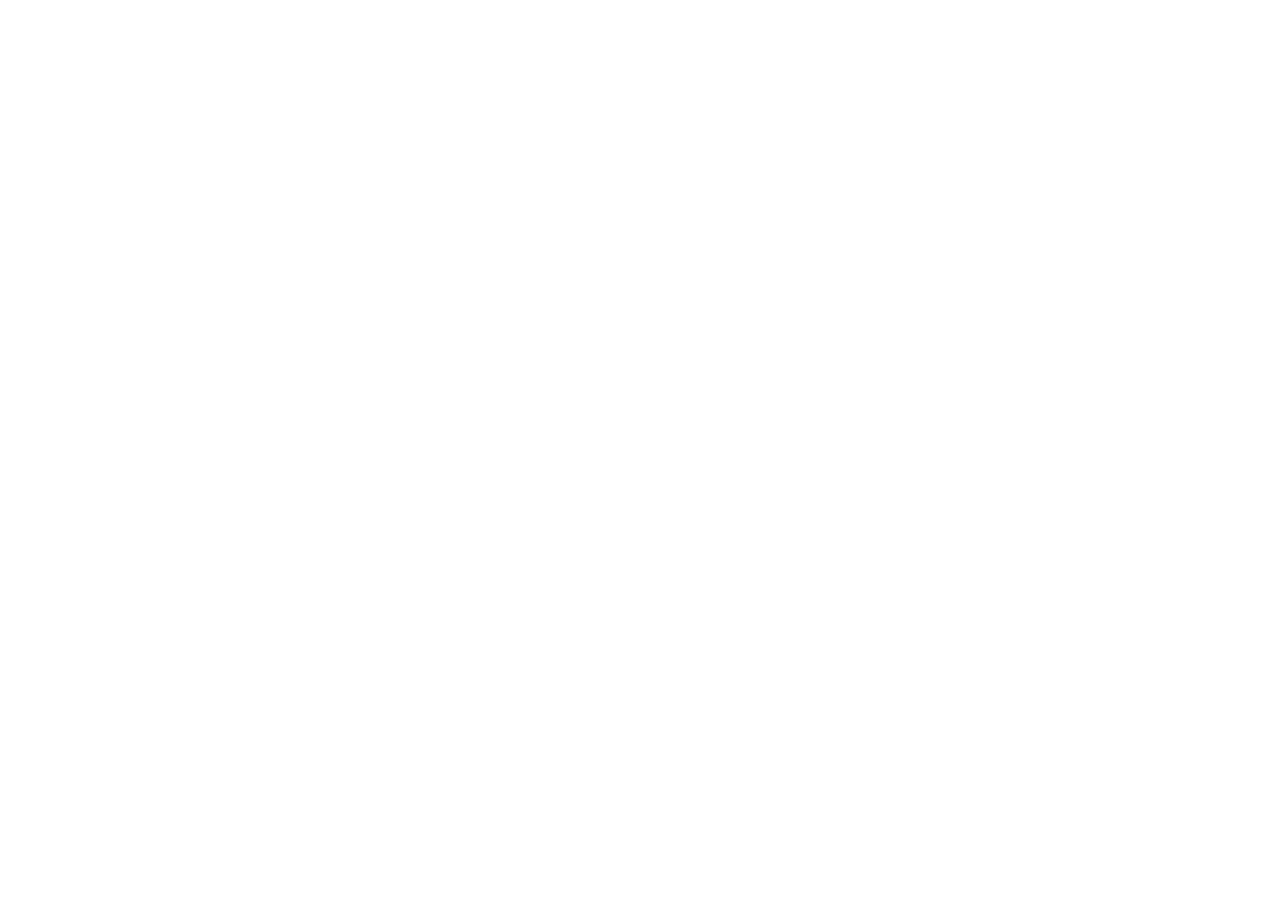
==== index.html @ 0c5f9f09 "first commit" ====
<!DOCTYPE html>
<html lang="en">
<head>
    <meta charset="UTF-8">
    <meta http-equiv="X-UA-Compatible" content="IE=edge">
    <meta name="viewport" content="width=device-width, initial-scale=1.0">
    <title>AprendeFacil</title>
</head>
<body>
    
    
</body>
</html>
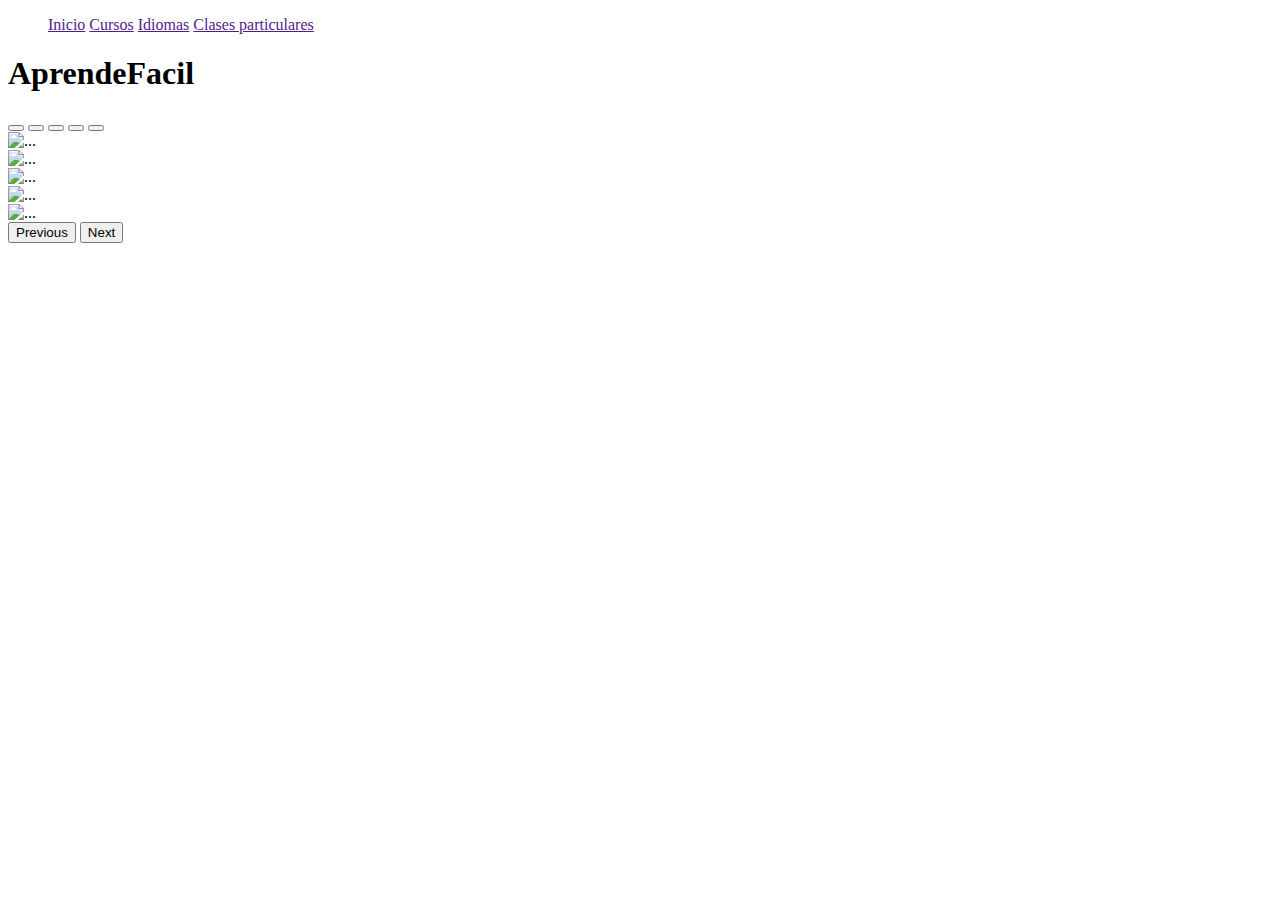
==== commit ddf9d871: "carousel base model ready" ====
--- a/index.html
+++ b/index.html
@@ -5,9 +5,80 @@
     <meta http-equiv="X-UA-Compatible" content="IE=edge">
     <meta name="viewport" content="width=device-width, initial-scale=1.0">
     <title>AprendeFacil</title>
+
+    <link href="https://cdn.jsdelivr.net/npm/bootstrap@5.3.0-alpha3/dist/css/bootstrap.min.css" 
+    rel="stylesheet" 
+    integrity="sha384-KK94CHFLLe+nY2dmCWGMq91rCGa5gtU4mk92HdvYe+M/SXH301p5ILy+dN9+nJOZ" 
+    crossorigin="anonymous">
+
+    <link rel="stylesheet" href="/AprendeFacil/css/index_styless.css">
 </head>
 <body>
     
-    
+    <header>
+        <nav>
+            <ul>
+                <a href="" class="nav_letters">Inicio</a>
+                <a href="" class="nav_letters">Cursos</a>
+                <a href="" class="nav_letters">Idiomas</a>
+                <a href="" class="nav_letters">Clases particulares</a>
+            </ul>
+        </nav>
+    </header>
+
+    <main>
+      <h1>AprendeFacil</h1>
+    <div id="car_with_words">
+      <div id="carouselExampleIndicators" class="carousel slide" style="width: 50%;">
+        <div class="carousel-indicators">
+          <button type="button" data-bs-target="#carouselExampleIndicators" data-bs-slide-to="0" class="active"
+            aria-current="true" aria-label="Slide 1"></button>
+          <button type="button" data-bs-target="#carouselExampleIndicators" data-bs-slide-to="1"
+            aria-label="Slide 2"></button>
+          <button type="button" data-bs-target="#carouselExampleIndicators" data-bs-slide-to="2"
+            aria-label="Slide 3"></button>
+          <button type="button" data-bs-target="#carouselExampleIndicators" data-bs-slide-to="3"
+            aria-label="Slide 4"></button>
+          <button type="button" data-bs-target="#carouselExampleIndicators" data-bs-slide-to="4"
+            aria-label="Slide 5"></button>
+        </div>
+        <div id="size car_size" class="carousel-inner">
+          <div class="carousel-item active car1">
+            <img src="/AprendeFacil/img/car1.jpg" alt="...">
+          </div>
+          <div class="carousel-item">
+            <img src="/AprendeFacil/img/car2.jpg" alt="...">
+          </div>
+          <div class="carousel-item">
+            <img src="/AprendeFacil/img/car3.jpg" class="d-block w-100" alt="...">
+          </div>
+          <div class="carousel-item">
+            <img src="/AprendeFacil/img/car4.jpg" class="d-block w-100" alt="...">
+          </div>
+          <div class="carousel-item">
+            <img src="/AprendeFacil/img/car5.jpg" alt="...">
+          </div>
+        </div>
+        <button class="carousel-control-prev" type="button" data-bs-target="#carouselExampleIndicators"
+          data-bs-slide="prev">
+          <span class="carousel-control-prev-icon" aria-hidden="true"></span>
+          <span class="visually-hidden">Previous</span>
+        </button>
+        <button class="carousel-control-next" type="button" data-bs-target="#carouselExampleIndicators"
+          data-bs-slide="next">
+          <span class="carousel-control-next-icon" aria-hidden="true"></span>
+          <span class="visually-hidden">Next</span>
+        </button>
+      </div>
+      <div class="space_for_words">
+
+      </div>
+    </div>
+
+    </main>
+
+    <script src="https://cdn.jsdelivr.net/npm/@popperjs/core@2.11.7/dist/umd/popper.min.js" integrity="sha384-zYPOMqeu1DAVkHiLqWBUTcbYfZ8osu1Nd6Z89ify25QV9guujx43ITvfi12/QExE" crossorigin="anonymous"></script>
+<script src="https://cdn.jsdelivr.net/npm/bootstrap@5.3.0-alpha3/dist/js/bootstrap.min.js" integrity="sha384-Y4oOpwW3duJdCWv5ly8SCFYWqFDsfob/3GkgExXKV4idmbt98QcxXYs9UoXAB7BZ" crossorigin="anonymous"></script>
+
 </body>
 </html>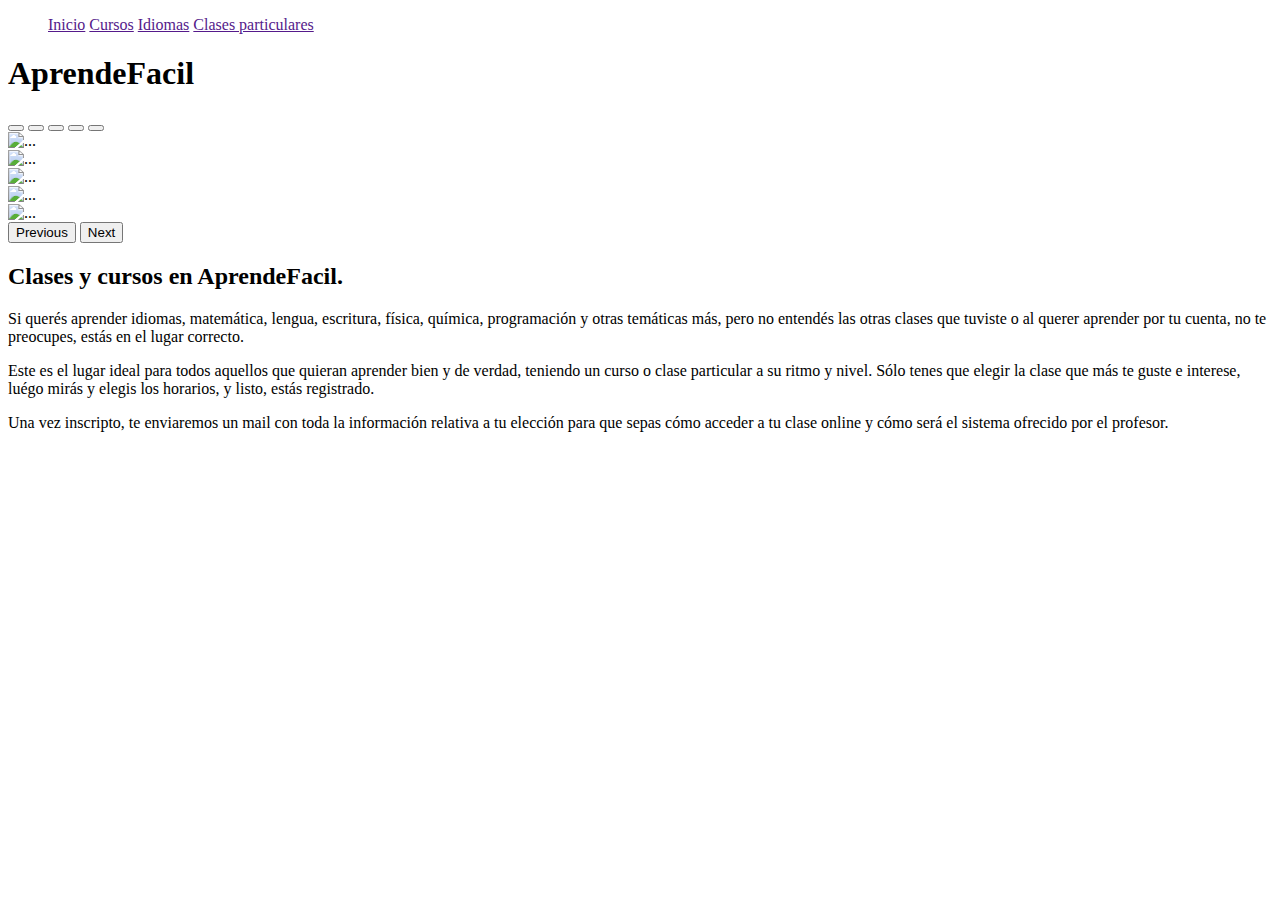
==== commit 95216792: "carousel with text ready for PC screen" ====
--- a/index.html
+++ b/index.html
@@ -71,7 +71,20 @@
         </button>
       </div>
       <div class="space_for_words">
-
+        <h2 class="title_car">Clases y cursos en AprendeFacil.</h2>
+        <p class="space_content1">Si querés aprender idiomas, matemática, lengua, escritura, física, química, 
+          programación y otras temáticas más, pero no entendés las otras clases que tuviste o al querer aprender 
+          por tu cuenta, no te preocupes, estás en el lugar correcto.
+        </p>
+        <p class="space_content2">
+          Este es el lugar ideal para todos aquellos que quieran aprender bien y de verdad, 
+          teniendo un curso o clase particular a su ritmo y nivel. Sólo tenes que elegir la clase 
+          que más te guste e interese, luégo mirás y elegis los horarios, y listo, estás registrado.
+        </p>
+        <p class="space_content2">
+          Una vez inscripto, te enviaremos un mail con toda la información relativa a tu elección 
+          para que sepas cómo acceder a tu clase online y cómo será el sistema ofrecido por el profesor.
+        </p>
       </div>
     </div>
 
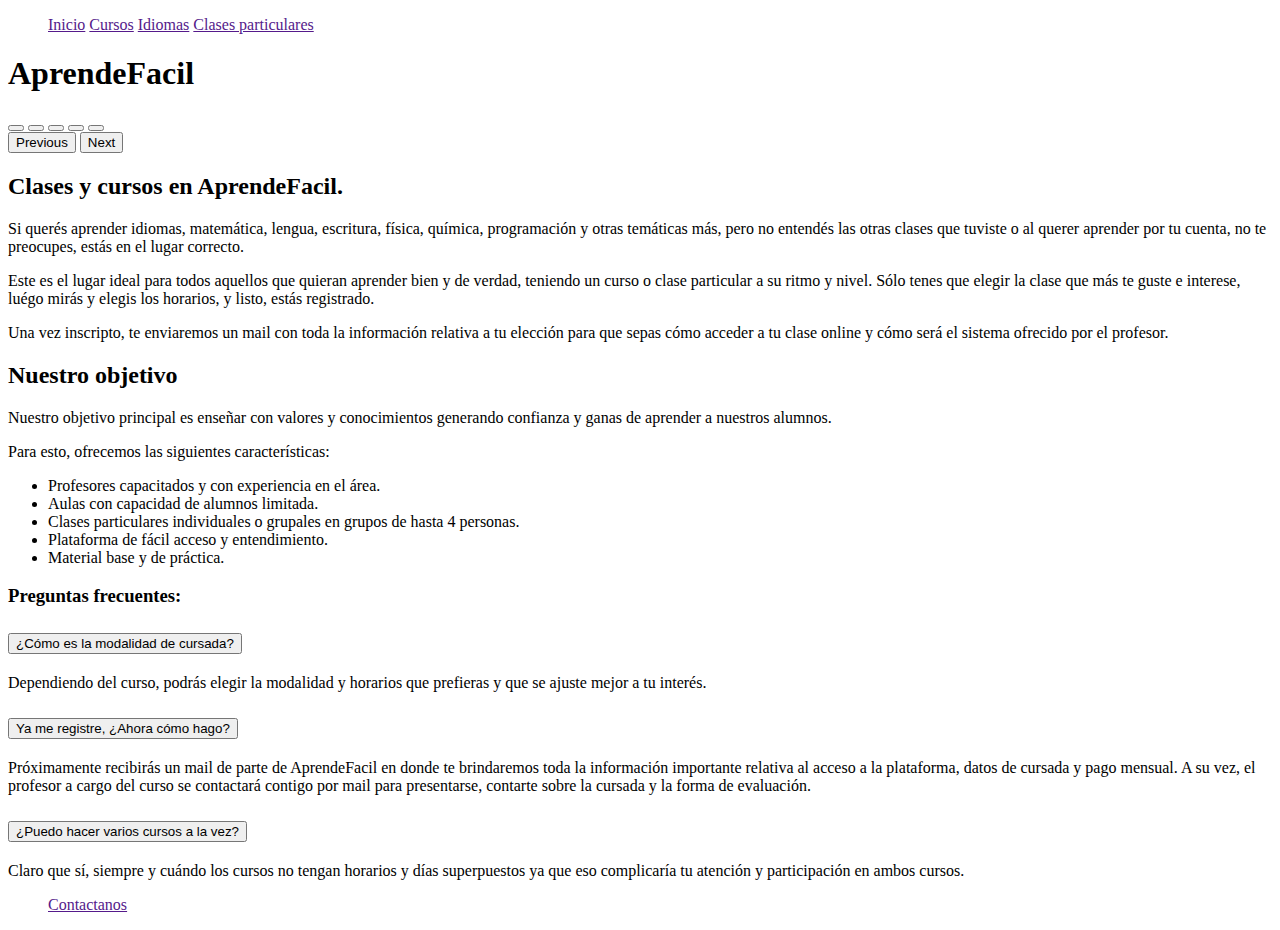
==== commit 2c75e0db: "body with common questions and footer" ====
--- a/index.html
+++ b/index.html
@@ -17,7 +17,7 @@
     
     <header>
         <nav>
-            <ul>
+            <ul class="nav">
                 <a href="" class="nav_letters">Inicio</a>
                 <a href="" class="nav_letters">Cursos</a>
                 <a href="" class="nav_letters">Idiomas</a>
@@ -43,20 +43,15 @@
             aria-label="Slide 5"></button>
         </div>
         <div id="size car_size" class="carousel-inner">
-          <div class="carousel-item active car1">
-            <img src="/AprendeFacil/img/car1.jpg" alt="...">
+          <div id="img1" class="carousel-item active">
           </div>
-          <div class="carousel-item">
-            <img src="/AprendeFacil/img/car2.jpg" alt="...">
+          <div id="img2" class="carousel-item">
           </div>
-          <div class="carousel-item">
-            <img src="/AprendeFacil/img/car3.jpg" class="d-block w-100" alt="...">
+          <div id="img3" class="carousel-item">
           </div>
-          <div class="carousel-item">
-            <img src="/AprendeFacil/img/car4.jpg" class="d-block w-100" alt="...">
+          <div id="img4" class="carousel-item">
           </div>
-          <div class="carousel-item">
-            <img src="/AprendeFacil/img/car5.jpg" alt="...">
+          <div id="img5" class="carousel-item">
           </div>
         </div>
         <button class="carousel-control-prev" type="button" data-bs-target="#carouselExampleIndicators"
@@ -88,7 +83,73 @@
       </div>
     </div>
 
+    <section>
+      <h2 class="subtitle">Nuestro objetivo</h2>
+      <div class="objetive_box">
+        <p>Nuestro objetivo principal es enseñar con valores y conocimientos generando confianza y 
+          ganas de aprender a nuestros alumnos.</p>
+        <p>Para esto, ofrecemos las siguientes características:</p>
+          <ul>
+            <li>Profesores capacitados y con experiencia en el área.</li>
+            <li>Aulas con capacidad de alumnos limitada.</li>
+            <li>Clases particulares individuales o grupales en grupos de hasta 4 personas.</li>
+            <li>Plataforma de fácil acceso y entendimiento.</li>
+            <li>Material base y de práctica.</li>
+          </ul>
+      </div>
+    </section>
+
+    <section id="accordion_structure">
+      <h3>Preguntas frecuentes:</h3>
+      <div class="accordion" id="accordionPanelsStayOpenExample">
+        <div id="border" class="accordion-item">
+          <h2 class="accordion-header">
+            <button id="green_for_cont" class="accordion-button" type="button" data-bs-toggle="collapse" data-bs-target="#panelsStayOpen-collapseOne" aria-expanded="true" aria-controls="panelsStayOpen-collapseOne">
+              ¿Cómo es la modalidad de cursada?
+            </button>
+          </h2>
+          <div id="panelsStayOpen-collapseOne" class="accordion-collapse collapse show">
+            <div id="green_for_letters" class="accordion-body">
+               Dependiendo del curso, podrás elegir la modalidad y horarios que prefieras y que se ajuste mejor a tu interés.
+            </div>
+          </div>
+        </div>
+        <div id="border" class="accordion-item">
+          <h2 class="accordion-header">
+            <button id="green_for_cont" class="accordion-button collapsed" type="button" data-bs-toggle="collapse" data-bs-target="#panelsStayOpen-collapseTwo" aria-expanded="false" aria-controls="panelsStayOpen-collapseTwo">
+              Ya me registre, ¿Ahora cómo hago?
+            </button>
+          </h2>
+          <div id="panelsStayOpen-collapseTwo" class="accordion-collapse collapse">
+            <div id="green_for_letters" class="accordion-body">
+              Próximamente recibirás un mail de parte de AprendeFacil en donde te brindaremos toda la información importante relativa 
+              al acceso a la plataforma, datos de cursada y pago mensual. A su vez, el profesor a cargo del curso se contactará contigo 
+              por mail para presentarse, contarte sobre la cursada y la forma de evaluación.
+            </div>
+          </div>
+        </div>
+        <div id="border" class="accordion-item">
+          <h2 class="accordion-header">
+            <button id="green_for_cont" class="accordion-button collapsed" type="button" data-bs-toggle="collapse" data-bs-target="#panelsStayOpen-collapseThree" aria-expanded="false" aria-controls="panelsStayOpen-collapseThree">
+              ¿Puedo hacer varios cursos a la vez?
+            </button>
+          </h2>
+          <div id="panelsStayOpen-collapseThree" class="accordion-collapse collapse">
+            <div id="green_for_letters" class="accordion-body">
+              Claro que sí, siempre y cuándo los cursos no tengan horarios y días superpuestos ya que eso complicaría tu atención y 
+              participación en ambos cursos.
+            </div>
+          </div>
+        </div>
+      </div>
+    </section>
     </main>
+
+    <footer class="nav">
+      <ul>
+         <a href="" class="nav_letters">Contactanos</a>
+      </ul>
+    </footer>
 
     <script src="https://cdn.jsdelivr.net/npm/@popperjs/core@2.11.7/dist/umd/popper.min.js" integrity="sha384-zYPOMqeu1DAVkHiLqWBUTcbYfZ8osu1Nd6Z89ify25QV9guujx43ITvfi12/QExE" crossorigin="anonymous"></script>
 <script src="https://cdn.jsdelivr.net/npm/bootstrap@5.3.0-alpha3/dist/js/bootstrap.min.js" integrity="sha384-Y4oOpwW3duJdCWv5ly8SCFYWqFDsfob/3GkgExXKV4idmbt98QcxXYs9UoXAB7BZ" crossorigin="anonymous"></script>
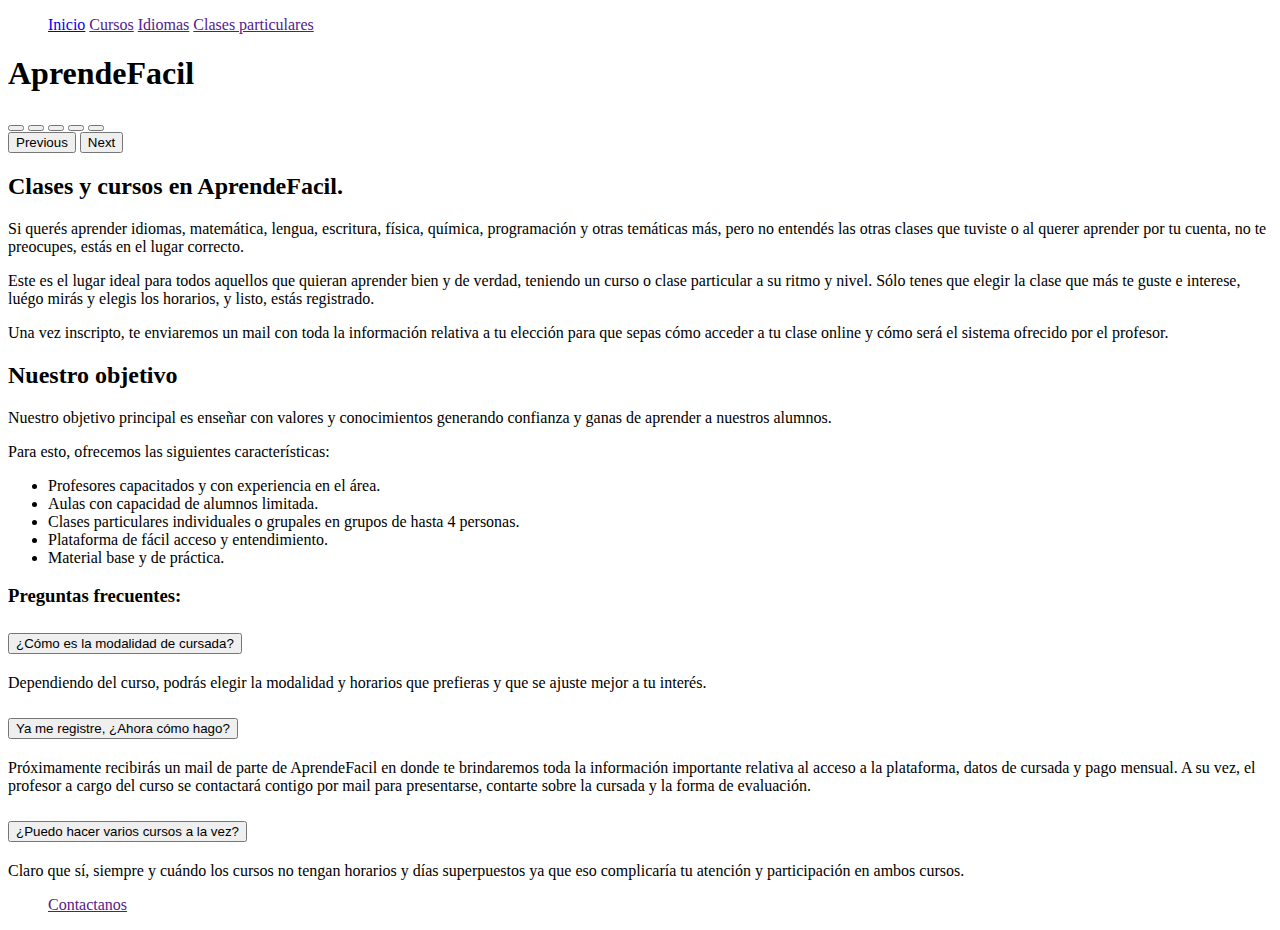
==== commit 21ceb6e1: "index prepared with different screens size" ====
--- a/index.html
+++ b/index.html
@@ -18,7 +18,7 @@
     <header>
         <nav>
             <ul class="nav">
-                <a href="" class="nav_letters">Inicio</a>
+                <a href="/AprendeFacil/index.html" class="nav_letters">Inicio</a>
                 <a href="" class="nav_letters">Cursos</a>
                 <a href="" class="nav_letters">Idiomas</a>
                 <a href="" class="nav_letters">Clases particulares</a>
@@ -29,7 +29,7 @@
     <main>
       <h1>AprendeFacil</h1>
     <div id="car_with_words">
-      <div id="carouselExampleIndicators" class="carousel slide" style="width: 50%;">
+      <div id="carouselExampleIndicators" class="carousel slide" style="width: 100%;">
         <div class="carousel-indicators">
           <button type="button" data-bs-target="#carouselExampleIndicators" data-bs-slide-to="0" class="active"
             aria-current="true" aria-label="Slide 1"></button>
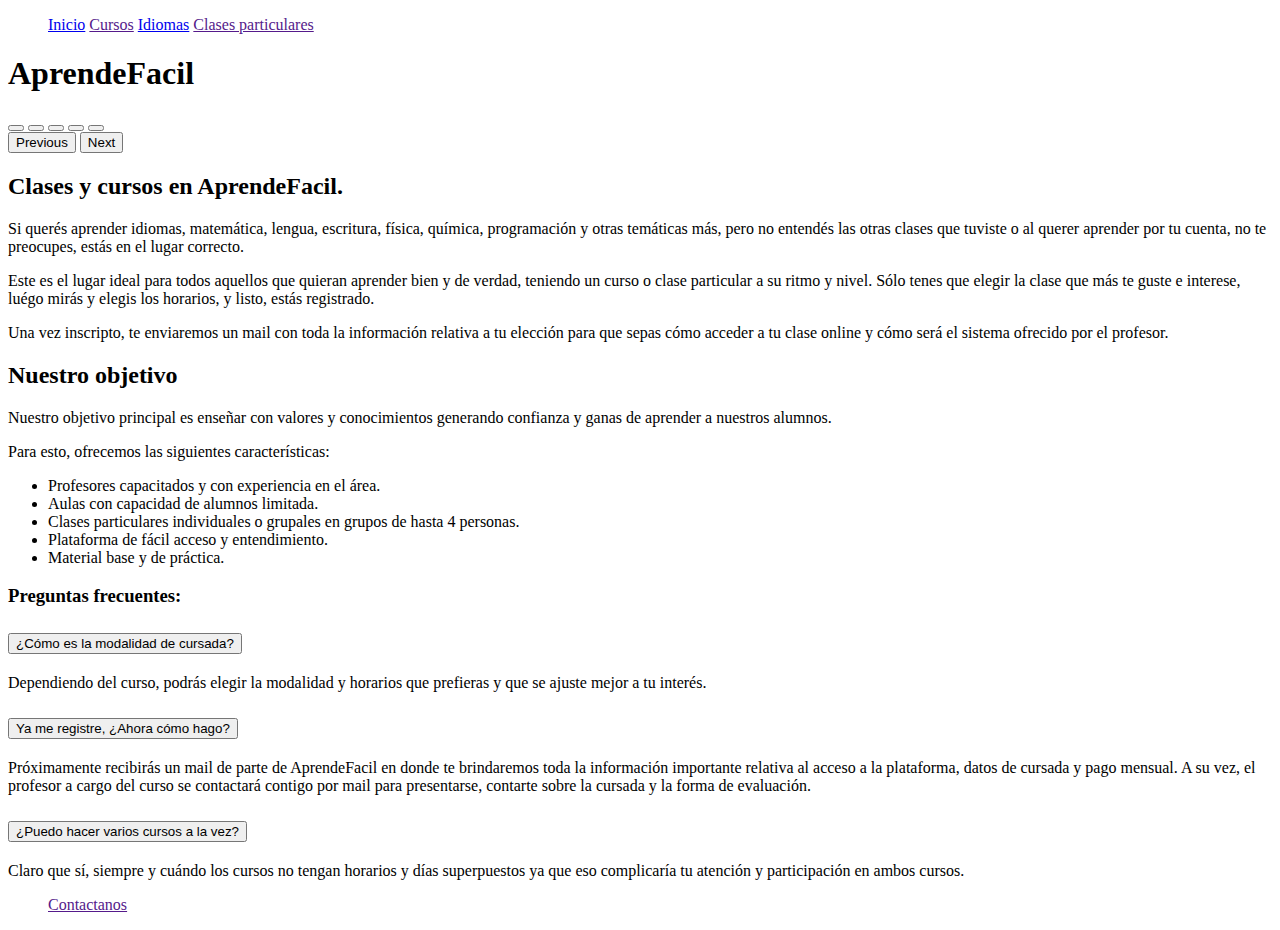
==== commit 2c60b375: "first version of idioms courses" ====
--- a/index.html
+++ b/index.html
@@ -20,7 +20,7 @@
             <ul class="nav">
                 <a href="/AprendeFacil/index.html" class="nav_letters">Inicio</a>
                 <a href="" class="nav_letters">Cursos</a>
-                <a href="" class="nav_letters">Idiomas</a>
+                <a href="/AprendeFacil/pages/idiomas.html" class="nav_letters">Idiomas</a>
                 <a href="" class="nav_letters">Clases particulares</a>
             </ul>
         </nav>
